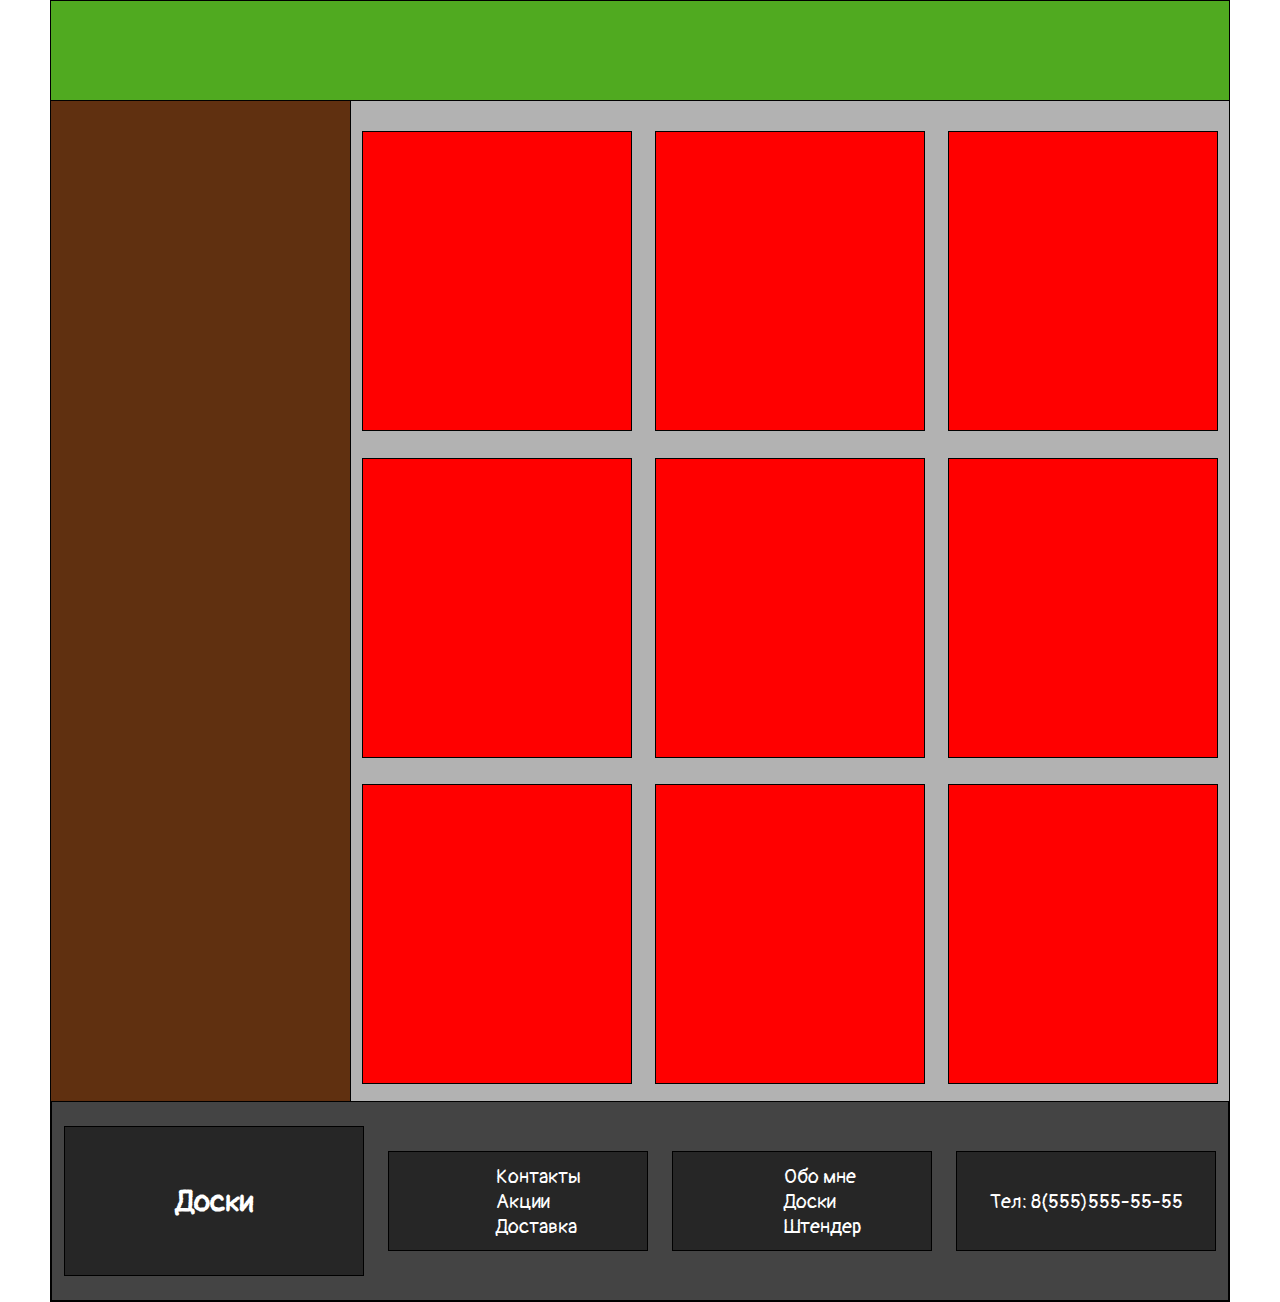
==== chalkboard_Andrei/index.html @ 17e68247 "Добавил сырой сайт в репозиторий. Ссылки не работают, дизайн в разработке" ====
<!DOCTYPE html>
<html lang="en">
<head>
	<meta charset="UTF-8">
	<title>Меловые доски</title>
<link rel="stylesheet" href="styles/style.css">
<link href="https://fonts.googleapis.com/css?family=Pangolin" rel="stylesheet">
<link rel="stylesheet" href="https://use.fontawesome.com/releases/v5.8.1/css/all.css" integrity="sha384-50oBUHEmvpQ+1lW4y57PTFmhCaXp0ML5d60M1M7uH2+nqUivzIebhndOJK28anvf" crossorigin="anonymous">
</head>
<body>
	<div class="conteiner">
		<div class="header">
			
		</div>

		<div class="side-menu">
			

		</div>

		<div class="content">

			<div class="block-1 block-123"></div>
			<div class="block-2 block-123"></div>
			<div class="block-3 block-123"></div>

			<div class="block-1 block-123"></div>
			<div class="block-2 block-123"></div>
			<div class="block-3 block-123"></div>

			<div class="block-1 block-123"></div>
			<div class="block-2 block-123"></div>
			<div class="block-3 block-123"></div>
			



		</div>

		<footer>
			
			<div class="logo">
				
			<h2>Доски</h2>
			</div>
			
			<div class="bottom-menu">
				<ul>
					<li>Контакты</li>
					<li>Акции</li>
					<li>Доставка</li>
				</ul>


			</div>

			<div class="bottom-menu">
				<ul>
					<li>Обо мне</li>
					<li>Доски</li>
					<li>Штендер</li>
				</ul>
			</div>
			
			<div class="bottom-menu">
				<p><i class="fab fa-vk fa-2x"></i> 	<i class="fab fa-instagram fa-2x"></i>
				</p>
				<p>Тел: 8(555)555-55-55</p>
				
			</div>

		</footer>














	</div>






</body>
</html>
---- chalkboard_Andrei/styles/style.css ----
*{
	margin:0px;
	box-sizing: border-box;
}

body{
	max-width: 100%;
	margin: auto;
}
.conteiner{
	margin: auto;
	max-width: 1180px;
	border:1px solid black;

	

}

.header{
	max-width: 100%;
	min-height: 100px;
	border-bottom: 1px solid black;
	background-color: #50AA20;
}

.side-menu{
	min-width: 300px;
	max-width: 300px;
	min-height: 1000px;
	max-height: 100%;
	border-right: 1px solid black;
	background-color:#603010;
	float: left;
	padding-top: 20px;
}
.content{
	padding-top: 20px;
	max-width: 100%;
	min-height: 1000px;
	max-height: 100%;
	background-color: rgba(0,0,0,0.3);
	display: flex;
	justify-content: space-around;
	flex-wrap: wrap;

}



.block-123{
	
	margin-top: 10px;
	width: 270px;
	height: 300px;
	background-color: red;
	border:1px solid black;
	margin-bottom: 10px;
}

footer{
	position: relative;
	min-height: 200px;
	min-width:100%;
	background-color: #444444;
	border:1px solid black;
	display: flex;
	justify-content: space-around;
	align-items: center;
	flex-wrap: wrap;
	font-size: 20px;
}

.logo{
	min-width:300px;
	min-height:150px;
	background-color:#262626;
	border:1px solid black;
	display: flex;
	justify-content: center;
	align-items: center;
	font-family: 'Pangolin', cursive;
	color: white;
	
}

.bottom-menu{
	list-style-type: none;
	width: 260px;
	height: 100px;
	background-color:#262626;
	border:1px solid black;
	display: flex;
	justify-content: center;
	flex-wrap: wrap;
	align-items: center;
	font-family: 'Pangolin', cursive;
	color: white;
}
.bottom-menu li{
	list-style-type: none;
	
	font-family: 'Pangolin', cursive;
	color: white;
}
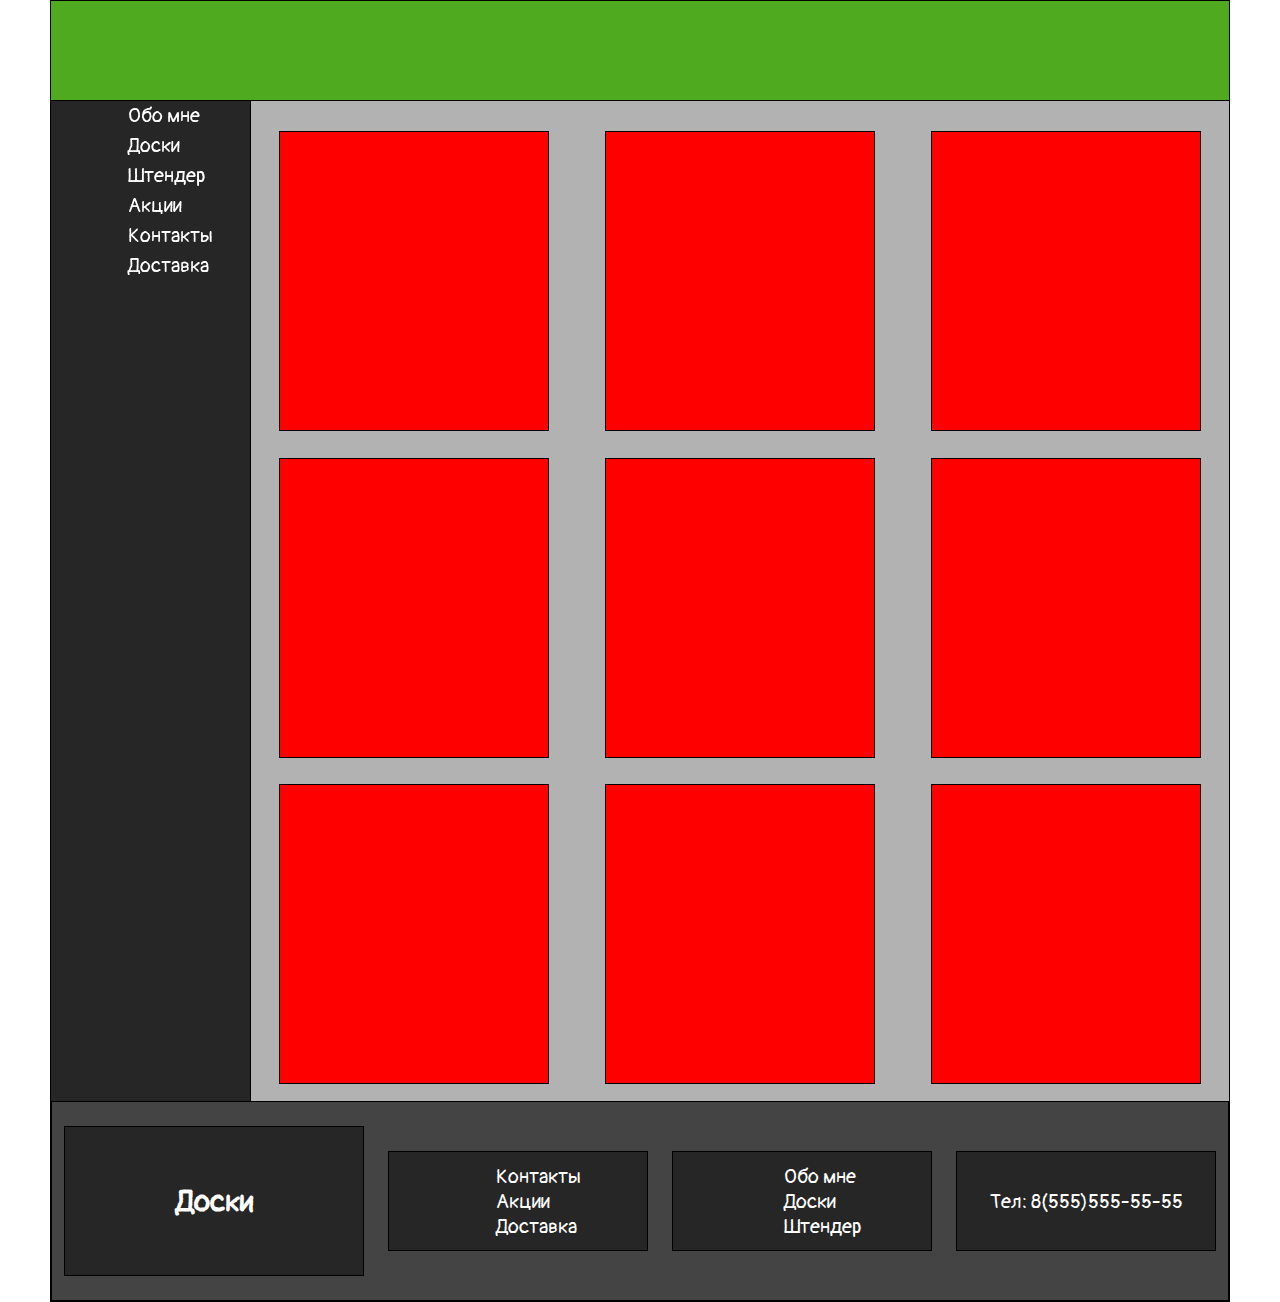
==== commit 86e23121: "Начал разработку бокового меню." ====
--- a/chalkboard_Andrei/index.html
+++ b/chalkboard_Andrei/index.html
@@ -13,9 +13,20 @@
 			
 		</div>
 
+
 		<div class="side-menu">
+			<div class="fix-menu">
+				<ul>
+				<li>Обо мне</li>
+				<li>Доски</li>
+				<li>Штендер</li>
+				<li>Акции</li>
+				<li>Контакты</li>
+				<li>Доставка</li>
+			</ul>
+
+			</div>
 			
-
 		</div>
 
 		<div class="content">
@@ -31,6 +42,10 @@
 			<div class="block-1 block-123"></div>
 			<div class="block-2 block-123"></div>
 			<div class="block-3 block-123"></div>
+
+			
+
+
 			
 
 
@@ -56,7 +71,7 @@
 
 			<div class="bottom-menu">
 				<ul>
-					<li>Обо мне</li>
+					<a href="pages/obomne.html"><li>Обо мне</li></a>
 					<li>Доски</li>
 					<li>Штендер</li>
 				</ul>
--- a/chalkboard_Andrei/styles/style.css
+++ b/chalkboard_Andrei/styles/style.css
@@ -23,17 +23,37 @@
 	background-color: #50AA20;
 }
 
+
+
 .side-menu{
-	min-width: 300px;
+	font-family: 'Pangolin', cursive;
+	color: white;
+	min-width: 200px;
 	max-width: 300px;
+	font-size: 20px;
 	min-height: 1000px;
 	max-height: 100%;
 	border-right: 1px solid black;
-	background-color:#603010;
+	background-color:#262626;
 	float: left;
-	padding-top: 20px;
+	line-height: 30px;
+	display: flex;
+	justify-content: center;
+	
+
 }
+.side-menu li{
+	list-style-type: none;
+}
+
+.fix-menu{
+	position: fixed;
+}
+
+/*Начало разработки блока контента*/
+
 .content{
+	
 	padding-top: 20px;
 	max-width: 100%;
 	min-height: 1000px;
@@ -56,7 +76,24 @@
 	border:1px solid black;
 	margin-bottom: 10px;
 }
+.photo_andrey{
+	max-width: 70%;
+	height: auto;
+	background-color: red;
+}
 
+.text_info{
+	max-width: 30%;
+	height: auto;
+	background-color: red;
+}
+
+/*конец разработки блока контента*/
+
+
+
+
+/*start footer*/
 footer{
 	position: relative;
 	min-height: 200px;
@@ -101,4 +138,12 @@
 	
 	font-family: 'Pangolin', cursive;
 	color: white;
-}+}
+.bottom-menu a{
+	text-decoration: none;
+}
+.bottom-menu ul a li:hover{
+	
+	opacity: 0.8;
+}
+/*end footer*/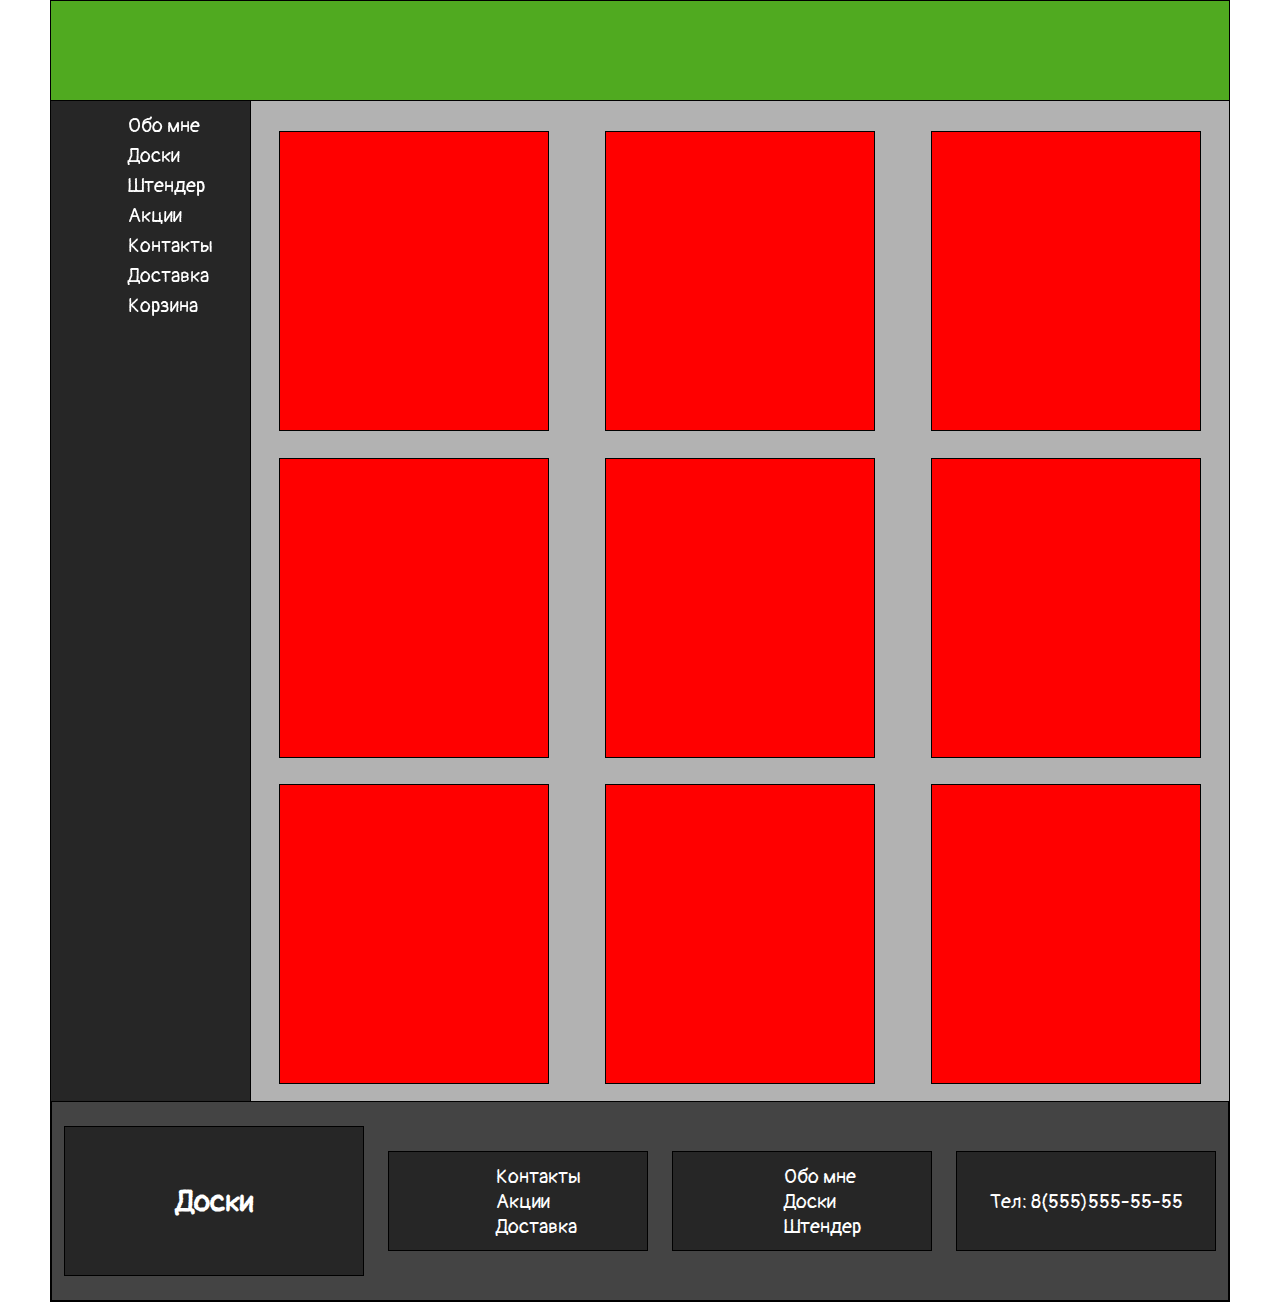
==== commit ee19cb65: "Боковое меню и страница обомне. Гиперссылки не все работают." ====
--- a/chalkboard_Andrei/index.html
+++ b/chalkboard_Andrei/index.html
@@ -1,4 +1,4 @@
-<!DOCTYPE html>
+ <!DOCTYPE html>
 <html lang="en">
 <head>
 	<meta charset="UTF-8">
@@ -6,6 +6,7 @@
 <link rel="stylesheet" href="styles/style.css">
 <link href="https://fonts.googleapis.com/css?family=Pangolin" rel="stylesheet">
 <link rel="stylesheet" href="https://use.fontawesome.com/releases/v5.8.1/css/all.css" integrity="sha384-50oBUHEmvpQ+1lW4y57PTFmhCaXp0ML5d60M1M7uH2+nqUivzIebhndOJK28anvf" crossorigin="anonymous">
+<script type="text/javascript" src="js/js.js"></script>
 </head>
 <body>
 	<div class="conteiner">
@@ -23,6 +24,7 @@
 				<li>Акции</li>
 				<li>Контакты</li>
 				<li>Доставка</li>
+				<li>Корзина</li>
 			</ul>
 
 			</div>
@@ -31,7 +33,8 @@
 
 		<div class="content">
 
-			<div class="block-1 block-123"></div>
+			<div class="block-1 block-123">
+			</div>
 			<div class="block-2 block-123"></div>
 			<div class="block-3 block-123"></div>
 
--- a/chalkboard_Andrei/styles/style.css
+++ b/chalkboard_Andrei/styles/style.css
@@ -47,7 +47,9 @@
 }
 
 .fix-menu{
+	padding-top: 10px;
 	position: fixed;
+
 }
 
 /*Начало разработки блока контента*/
@@ -76,17 +78,21 @@
 	border:1px solid black;
 	margin-bottom: 10px;
 }
-.photo_andrey{
-	max-width: 70%;
+
+
+
+/*start obomne*/
+.photo_andrey img{
+	width: 40%;
 	height: auto;
-	background-color: red;
+	float: left;
+	margin-left: 10px;
+	margin-right: 10px;
 }
 
-.text_info{
-	max-width: 30%;
-	height: auto;
-	background-color: red;
-}
+	
+/*end obomne*/
+
 
 /*конец разработки блока контента*/
 
@@ -139,6 +145,13 @@
 	font-family: 'Pangolin', cursive;
 	color: white;
 }
+.logo a{
+	list-style-type: none;
+	
+	font-family: 'Pangolin', cursive;
+	color: white;
+	text-decoration: none;
+}
 .bottom-menu a{
 	text-decoration: none;
 }
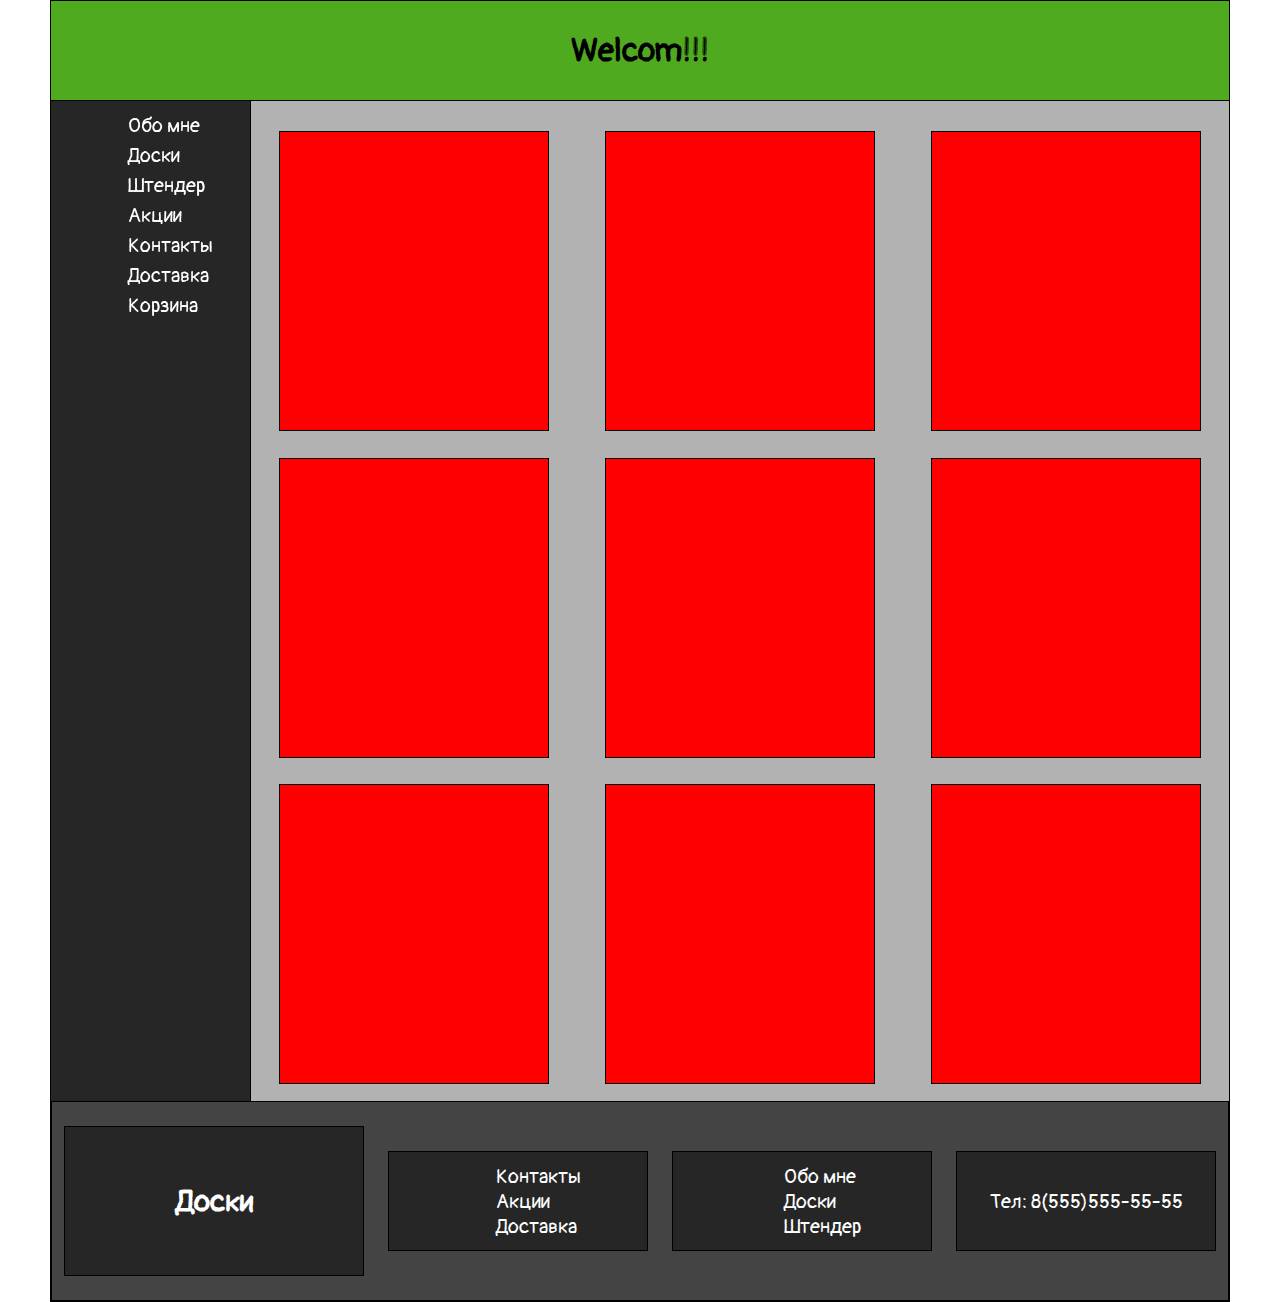
==== commit 34fab5a3: "Добавил связал ссылки со страницами доски и обо мне." ====
--- a/chalkboard_Andrei/index.html
+++ b/chalkboard_Andrei/index.html
@@ -11,14 +11,14 @@
 <body>
 	<div class="conteiner">
 		<div class="header">
-			
+			<h1> Welcom!!!</h1>
 		</div>
 
 
 		<div class="side-menu">
 			<div class="fix-menu">
 				<ul>
-				<li>Обо мне</li>
+				<a href="pages/obomne.html"><li>Обо мне</li></a>
 				<li>Доски</li>
 				<li>Штендер</li>
 				<li>Акции</li>
--- a/chalkboard_Andrei/styles/style.css
+++ b/chalkboard_Andrei/styles/style.css
@@ -6,6 +6,14 @@
 body{
 	max-width: 100%;
 	margin: auto;
+}
+h1{
+	display: flex;
+	
+	justify-content: center;
+	padding-top: 30px;
+	font-family: 'Pangolin', cursive;
+	
 }
 .conteiner{
 	margin: auto;
@@ -50,6 +58,17 @@
 	padding-top: 10px;
 	position: fixed;
 
+
+}
+.fix-menu a{
+	text-decoration: none;
+	color: white;
+	cursor: default;
+
+}
+.fix-menu ul a :hover{
+	opacity: 0.8; 
+	cursor: default;
 }
 
 /*Начало разработки блока контента*/
@@ -154,9 +173,11 @@
 }
 .bottom-menu a{
 	text-decoration: none;
+	cursor: default;
 }
 .bottom-menu ul a li:hover{
 	
 	opacity: 0.8;
+	cursor: default;
 }
 /*end footer*/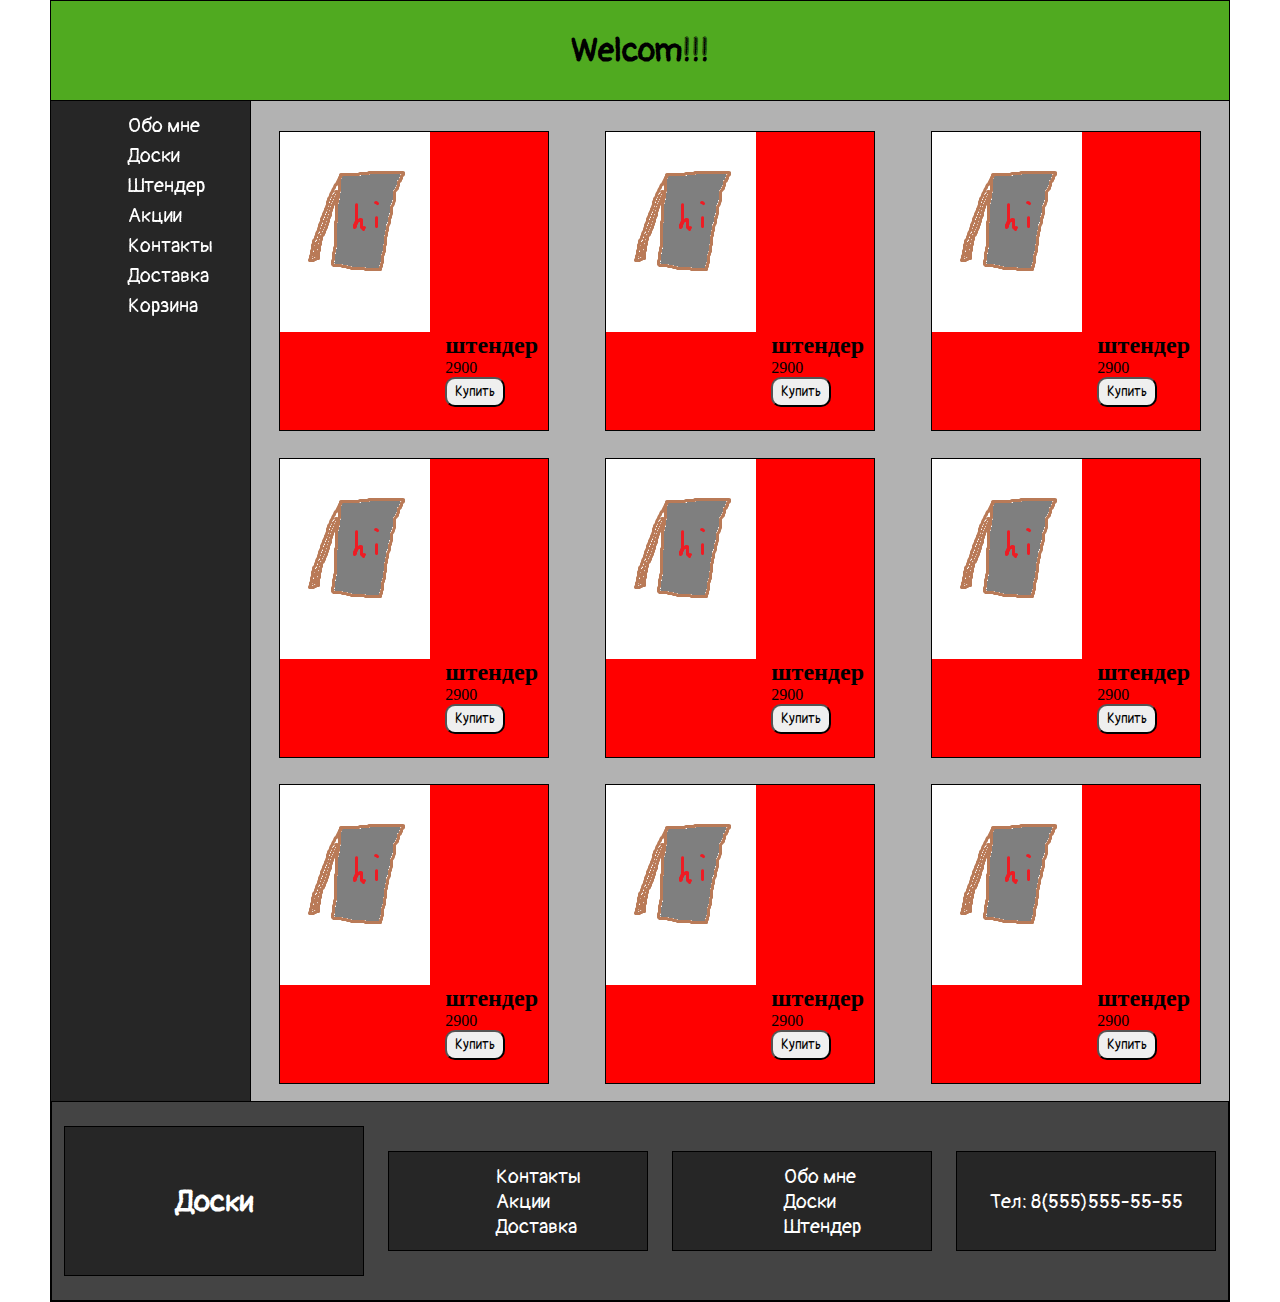
==== commit 0e92b61d: "Начал работать над страницей доски- определил расположение изображения, названия, цены в превью това" ====
--- a/chalkboard_Andrei/index.html
+++ b/chalkboard_Andrei/index.html
@@ -34,17 +34,63 @@
 		<div class="content">
 
 			<div class="block-1 block-123">
+				<img src="images/board.png" alt="штендер">
+				<div class="good_discribe">
+				<h2>штендер</h2>
+				<p>2900</p>
+				<button class="bay"> Купить</button>
+				</div>
 			</div>
-			<div class="block-2 block-123"></div>
-			<div class="block-3 block-123"></div>
+			<div class="block-2 block-123"><img src="images/board.png" alt="штендер">
+				<div class="good_discribe">
+				<h2>штендер</h2>
+				<p>2900</p>
+				<button class="bay"> Купить</button>
+				</div></div>
+			<div class="block-3 block-123"><img src="images/board.png" alt="штендер">
+				<div class="good_discribe">
+				<h2>штендер</h2>
+				<p>2900</p>
+				<button class="bay"> Купить</button>
+				</div></div>
 
-			<div class="block-1 block-123"></div>
-			<div class="block-2 block-123"></div>
-			<div class="block-3 block-123"></div>
+			<div class="block-1 block-123"><img src="images/board.png" alt="штендер">
+				<div class="good_discribe">
+				<h2>штендер</h2>
+				<p>2900</p>
+				<button class="bay"> Купить</button>
+				</div></div>
+			<div class="block-2 block-123"><img src="images/board.png" alt="штендер">
+				<div class="good_discribe">
+				<h2>штендер</h2>
+				<p>2900</p>
+				<button class="bay"> Купить</button>
+				</div></div>
+			<div class="block-3 block-123"><img src="images/board.png" alt="штендер">
+				<div class="good_discribe">
+				<h2>штендер</h2>
+				<p>2900</p>
+				<button class="bay"> Купить</button>
+				</div></div>
 
-			<div class="block-1 block-123"></div>
-			<div class="block-2 block-123"></div>
-			<div class="block-3 block-123"></div>
+			<div class="block-1 block-123"><img src="images/board.png" alt="штендер">
+				<div class="good_discribe">
+				<h2>штендер</h2>
+				<p>2900</p>
+				<button class="bay"> Купить</button>
+				</div></div>
+			<div class="block-2 block-123"><img src="images/board.png" alt="штендер">
+				<div class="good_discribe">
+				<h2>штендер</h2>
+				<p>2900</p>
+				<button class="bay"> Купить</button>
+				</div></div>
+			<div class="block-3 block-123"><img src="images/board.png" alt="штендер">
+				<div class="good_discribe">
+				<h2>штендер</h2>
+				<p>2900</p>
+				<button class="bay"> Купить</button>
+				</div></div>
 
 			
 
--- a/chalkboard_Andrei/styles/style.css
+++ b/chalkboard_Andrei/styles/style.css
@@ -98,8 +98,21 @@
 	margin-bottom: 10px;
 }
 
+.bay{
+	width: 60px;
+	height: 30px;
+	font-family: 'Pangolin', cursive;
+	border-radius: 10px;
 
 
+}
+
+.good_discribe{
+	float: right;
+	position: relative;
+	right: 10px;
+	top: 200px;
+}
 /*start obomne*/
 .photo_andrey img{
 	width: 40%;
